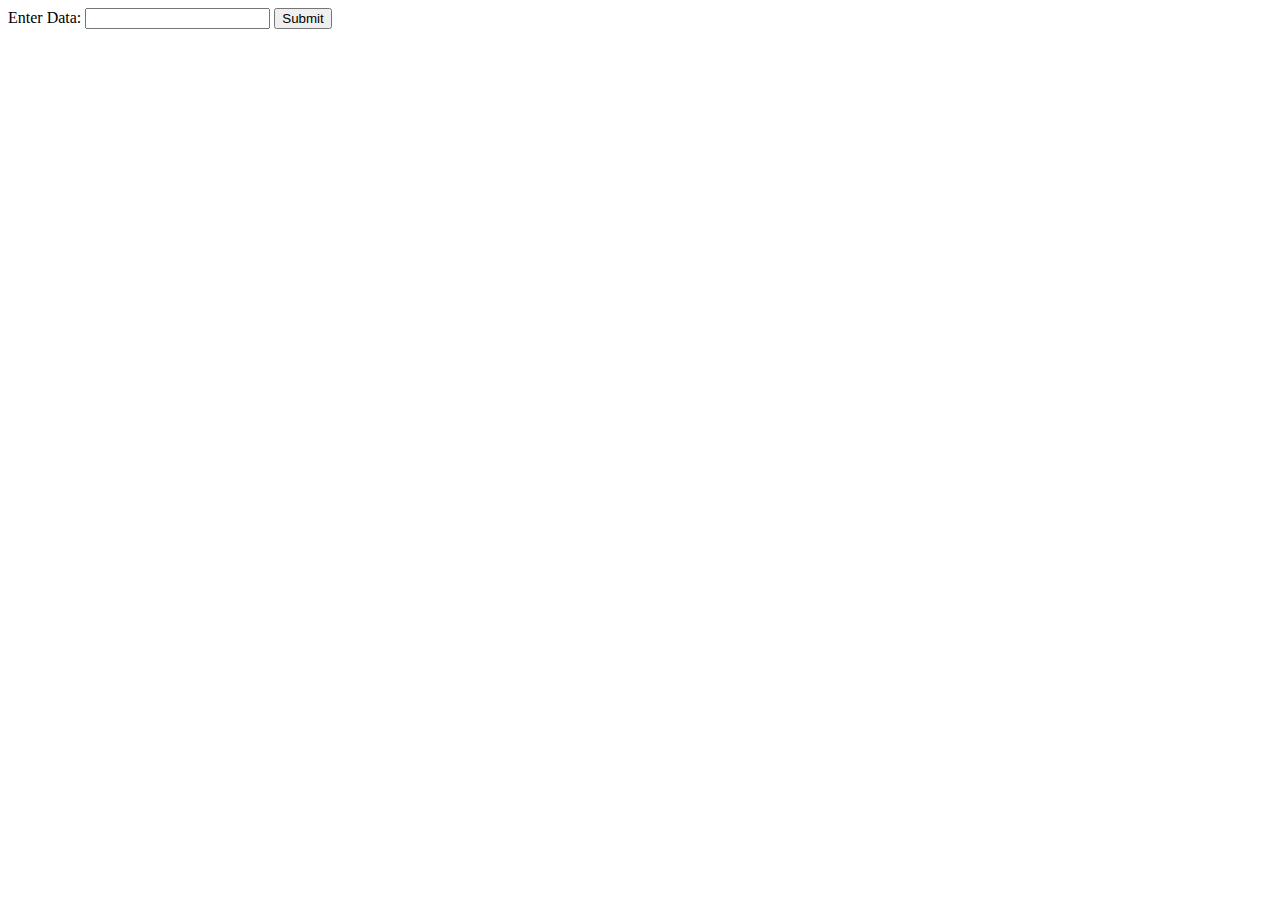
==== templates/index.html @ 15f89cac "Reading input using Flask" ====
<!-- index.html -->
<!DOCTYPE html>
<html lang="en">
<head>
    <meta charset="UTF-8">
    <meta name="viewport" content="width=device-width, initial-scale=1.0">
    <title>Data Input</title>
</head>
<body>
    <form id="dataForm">
        <label for="inputData">Enter Data:</label>
        <input type="text" id="inputData" name="inputData" required>
        <button type="button" onclick="submitData()">Submit</button>
    </form>

    <script>
        function submitData() {
            var inputData = document.getElementById("inputData").value;

            // Using Fetch API to send data to the server
            fetch('/submit', {
                method: 'POST',
                headers: {
                    'Content-Type': 'application/json',
                },
                body: JSON.stringify({ inputData: inputData }),
            });
        }
    </script>
</body>
</html>
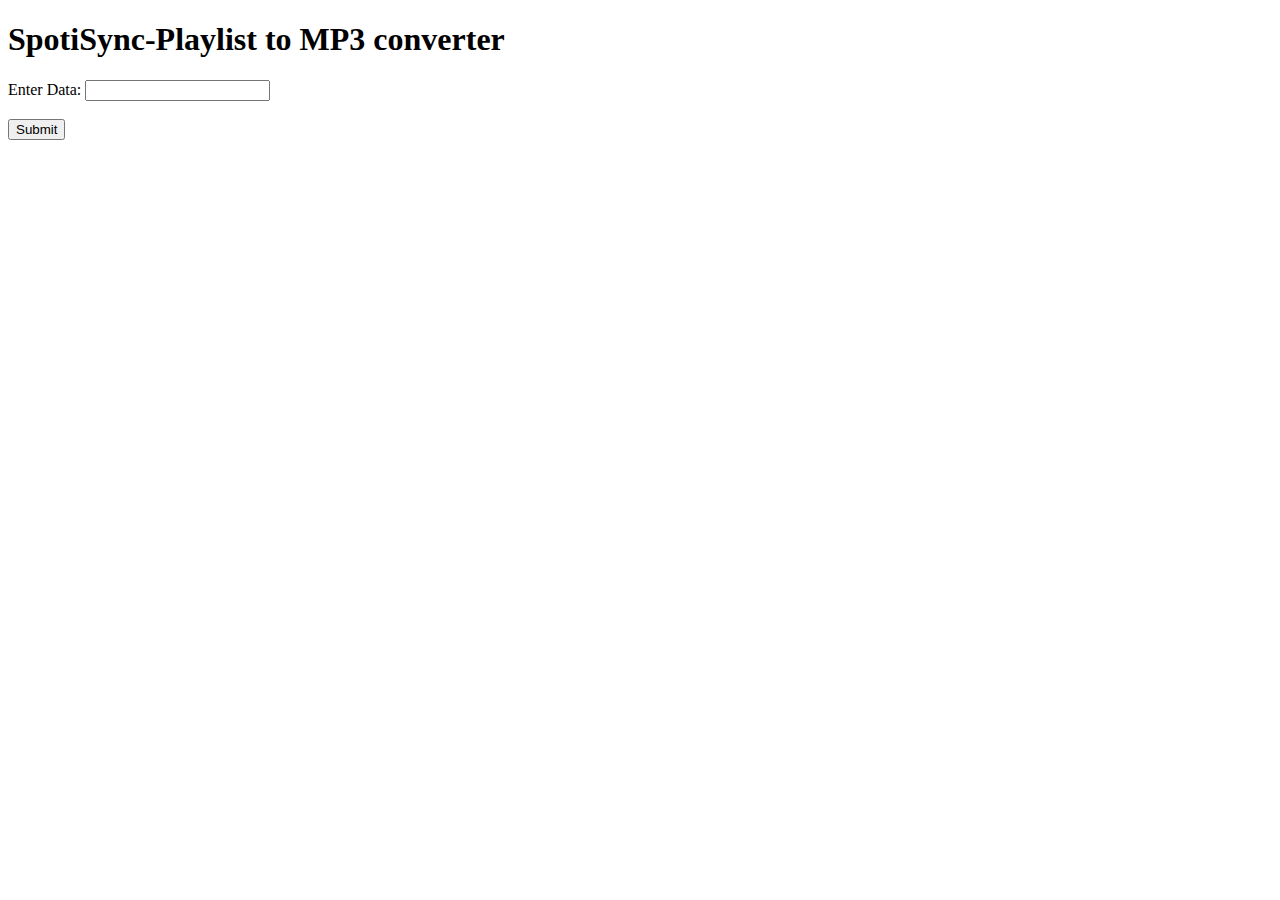
==== commit 4bc903d2: "Using FastAPI" ====
--- a/templates/index.html
+++ b/templates/index.html
@@ -4,12 +4,16 @@
 <head>
     <meta charset="UTF-8">
     <meta name="viewport" content="width=device-width, initial-scale=1.0">
-    <title>Data Input</title>
+    <title>SpotiSyncs Playlist to MP3 converter</title>
+    <link rel="stylesheet" href="Styles/style.css">
 </head>
 <body>
+    <h1>SpotiSync-Playlist to MP3 converter</h1>
     <form id="dataForm">
         <label for="inputData">Enter Data:</label>
         <input type="text" id="inputData" name="inputData" required>
+        <br>
+        <br>
         <button type="button" onclick="submitData()">Submit</button>
     </form>
 
@@ -17,7 +21,7 @@
         function submitData() {
             var inputData = document.getElementById("inputData").value;
 
-            // Using Fetch API to send data to the server
+            
             fetch('/submit', {
                 method: 'POST',
                 headers: {
